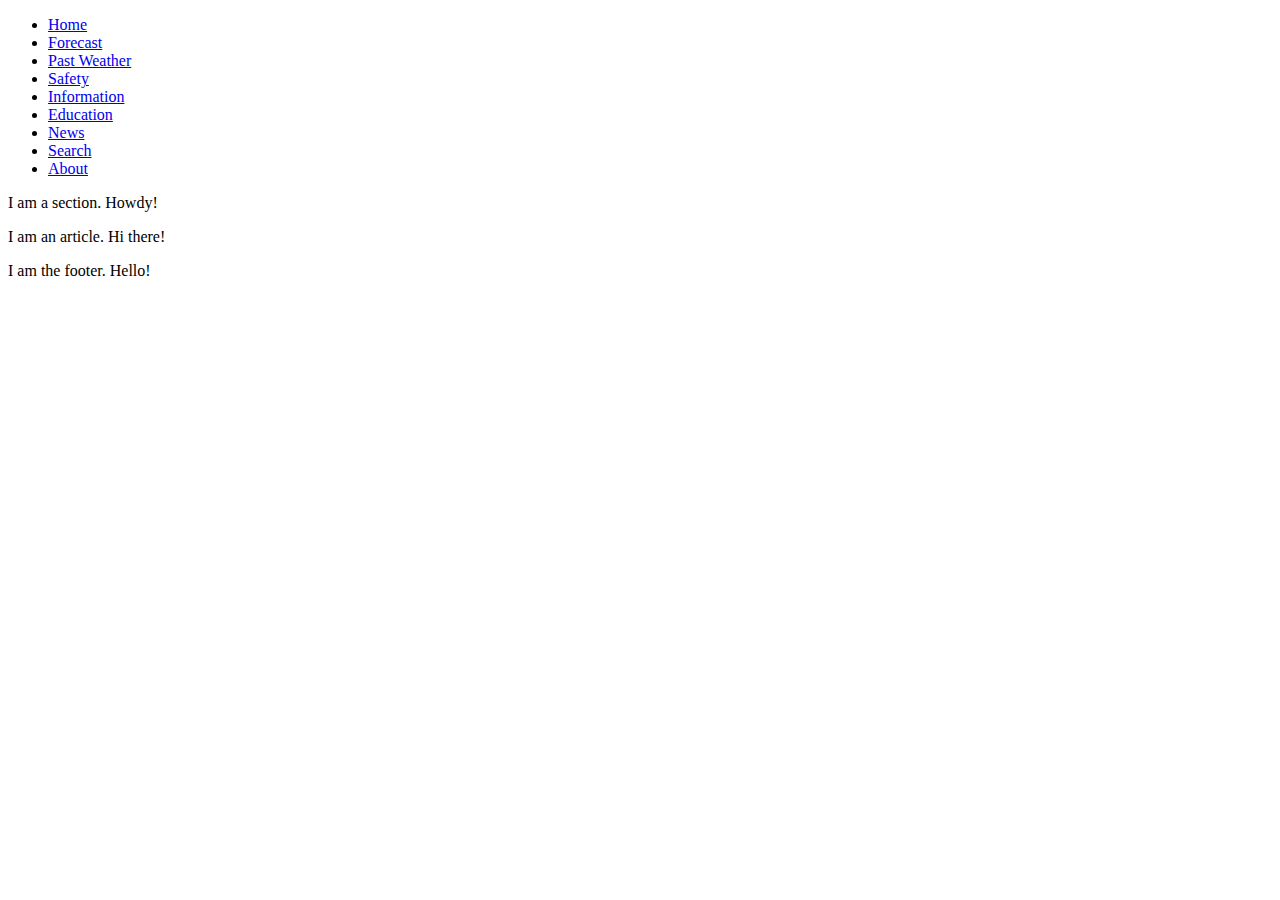
==== index.html @ aac7f4d8 "got the basic structure for index.html and conversion.html" ====
<!DOCTYPE html>
<html>
  <head>
    <meta charset="utf-8">
    <title>Nation Weather Service</title>
    <link rel="stylesheet" href="css/normalize.css">
    <link rel="stylesheet" href="css/stylesheet.css">
  </head>

  <body>

    <header>
      <nav>
        <ul>
          <li><a href="#">Home</a></li>
          <li><a href="#">Forecast</a></li>
          <li><a href="#">Past Weather</a></li>
          <li><a href="#">Safety</a></li>
          <li><a href="#">Information</a></li>
          <li><a href="#">Education</a></li>
          <li><a href="#">News</a></li>
          <li><a href="#">Search</a></li>
          <li><a href="#">About</a></li>
        <ul>
    </header>

    <section>
      <p>I am a section. Howdy!</p>
    </section>

    <artcle>
      <p>I am an article. Hi there!</p>
    </artcle>

    <footer>
      <p>I am the footer. Hello!</p>
    </footer>

  </body>
</html>
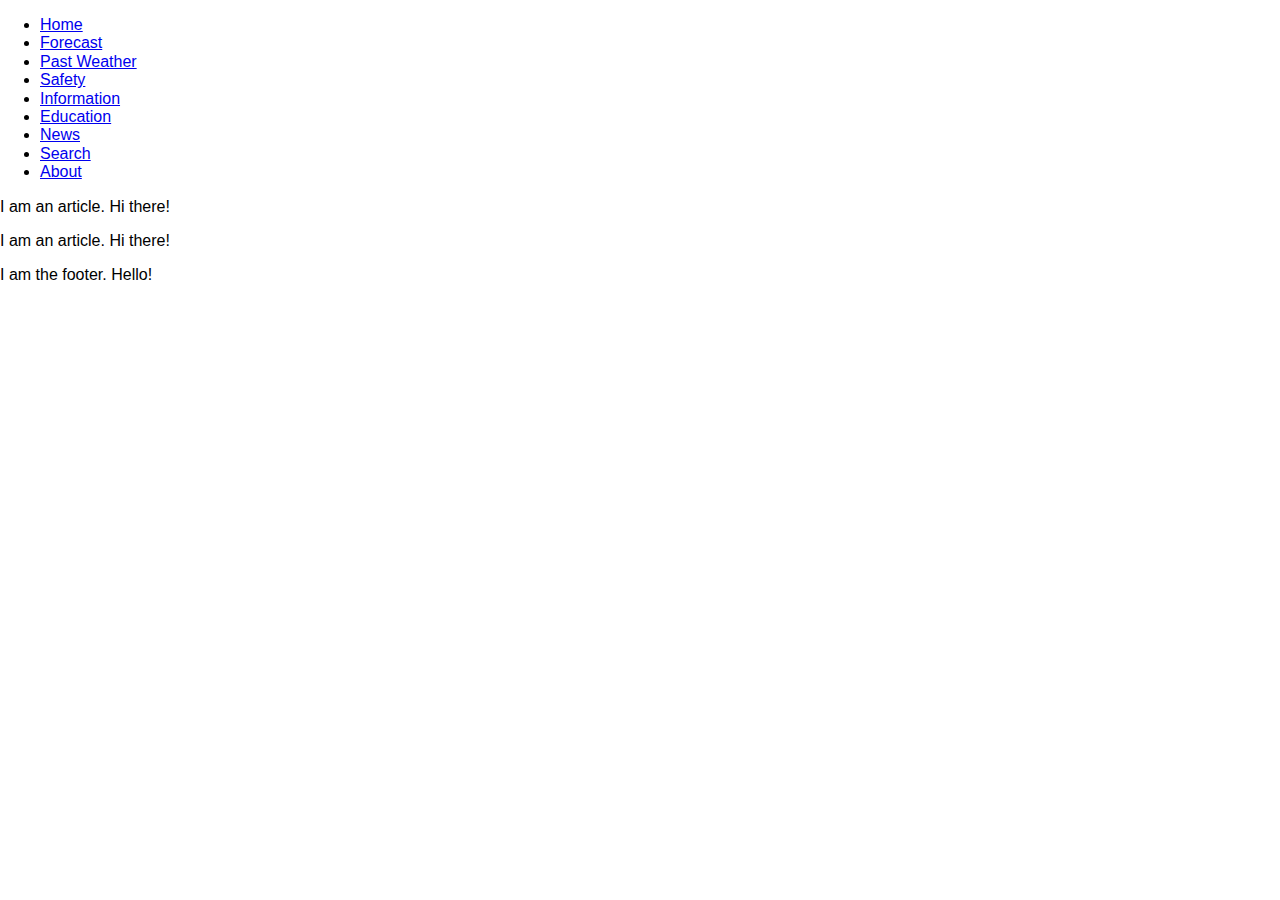
==== commit 18464040: "Merge pull request #7 from broxsonl/contentSections" ====
--- a/index.html
+++ b/index.html
@@ -25,12 +25,17 @@
     </header>
 
     <section>
-      <p>I am a section. Howdy!</p>
+
+      <artcle class="current_conditions">
+        <p>I am an article. Hi there!</p>
+      </artcle>
+
+      <artcle class="extended_forecast">
+        <p>I am an article. Hi there!</p>
+      </artcle>
+
     </section>
 
-    <artcle>
-      <p>I am an article. Hi there!</p>
-    </artcle>
 
     <footer>
       <p>I am the footer. Hello!</p>
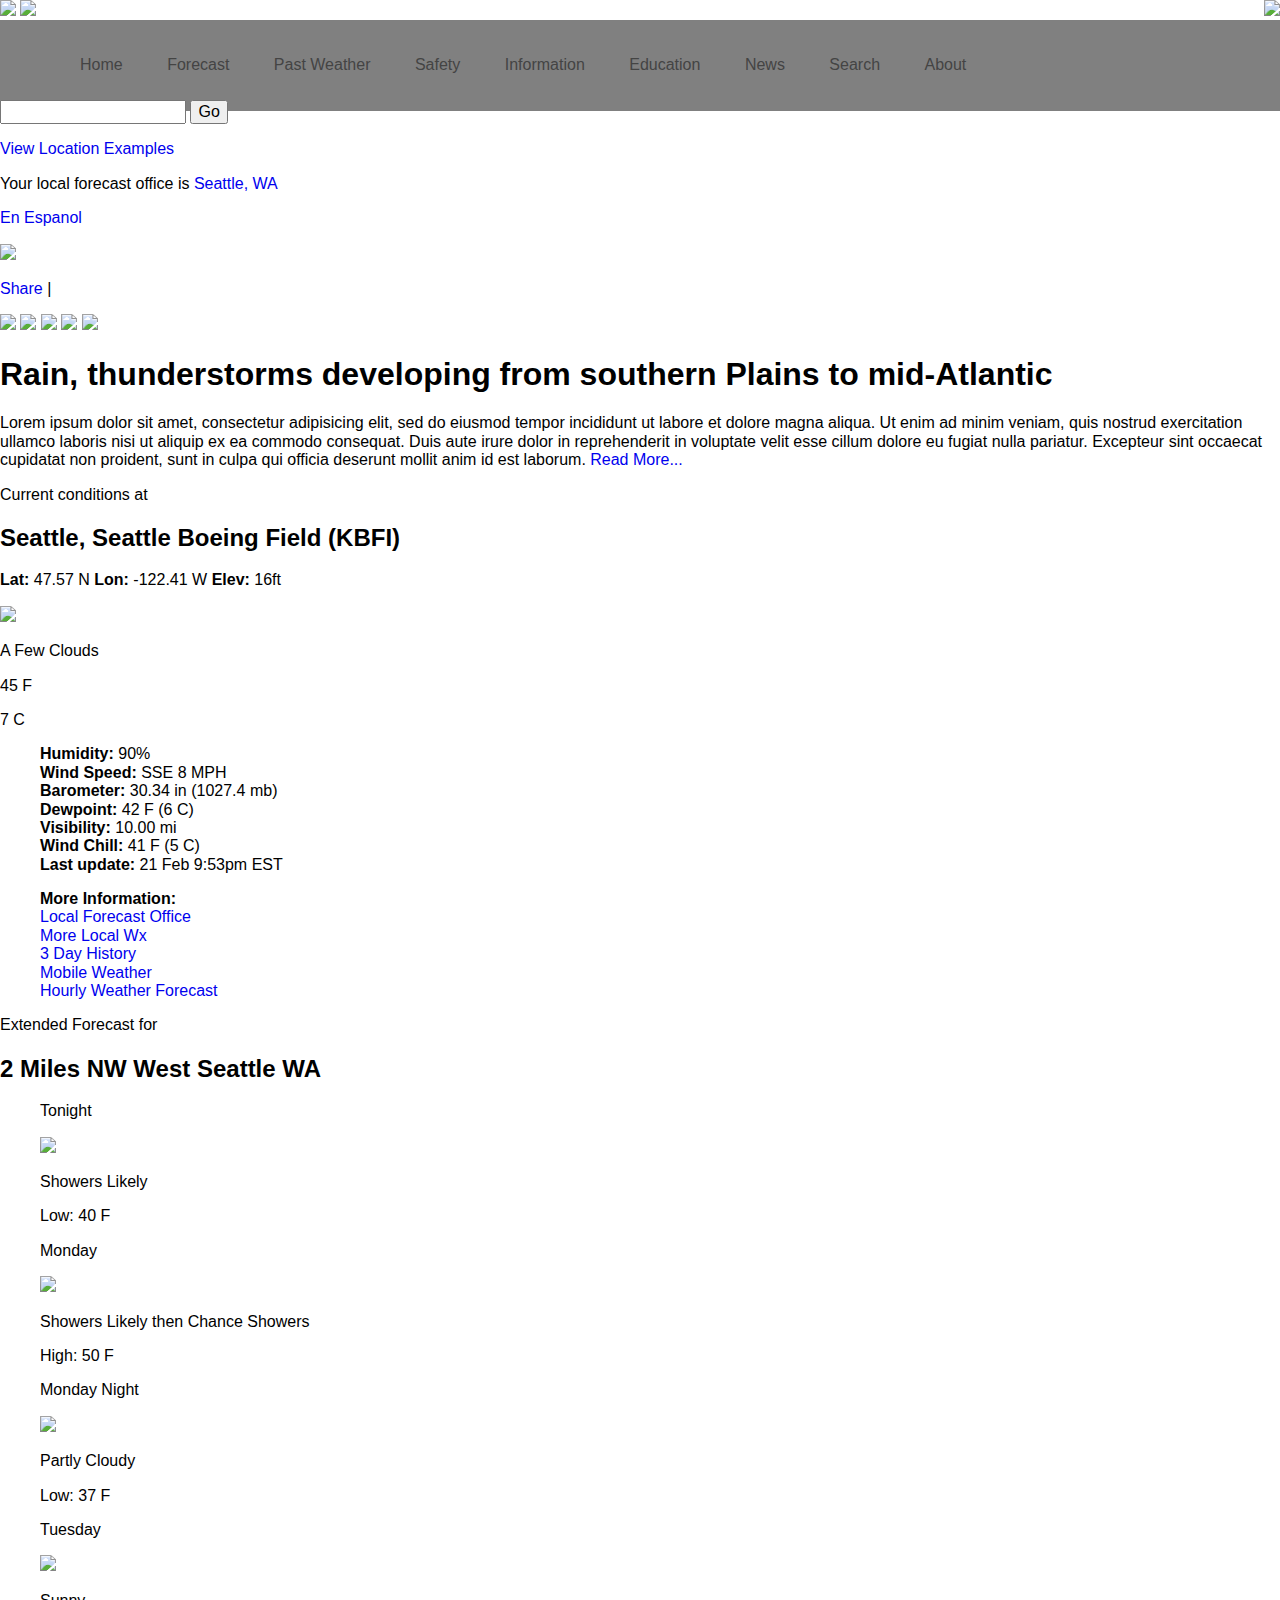
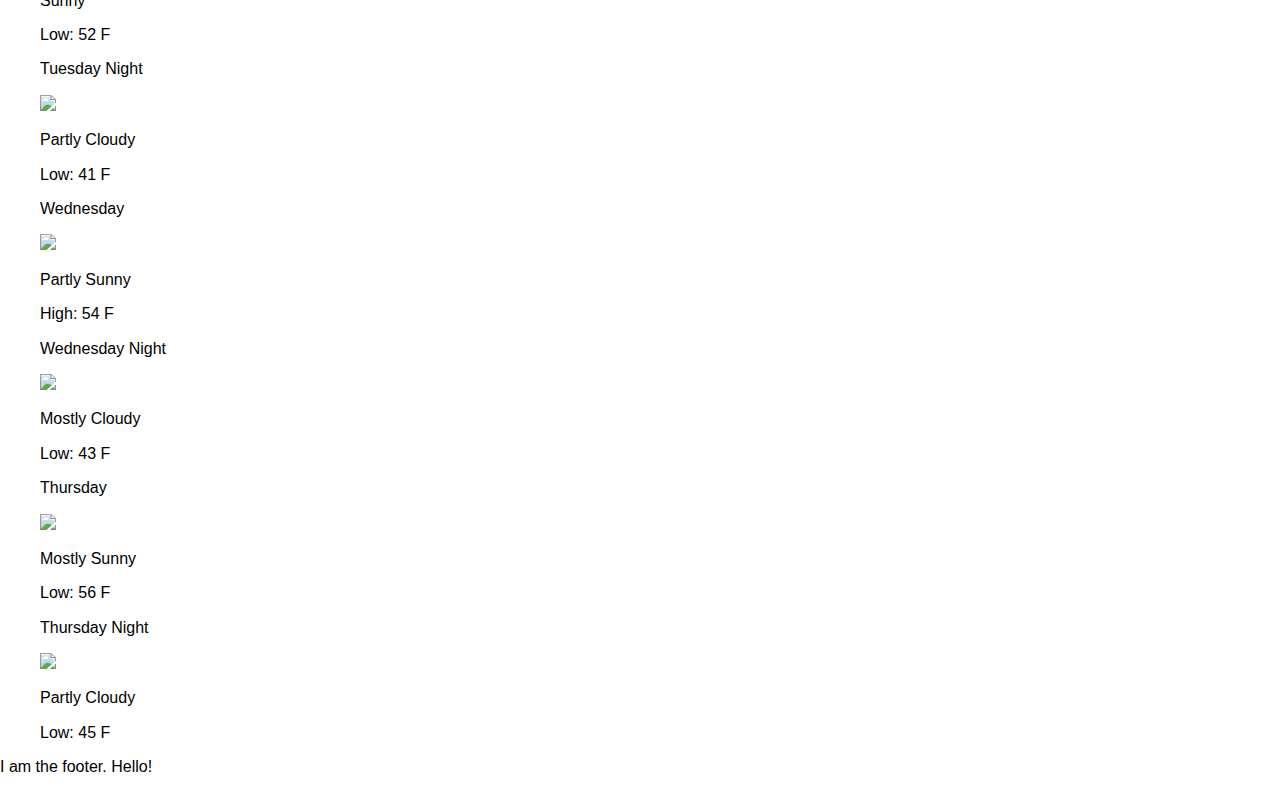
==== commit 2bdeaa0f: "reorg stylesheet and index.html" ====
--- a/index.html
+++ b/index.html
@@ -10,6 +10,12 @@
   <body>
 
     <header>
+      <div class="inner">
+        <img class="headerimage1" src="images/header_noaa.png">
+        <img class="headerimage2" src="images/header_nws.png">
+        <img class="header_right" src="images/header_doc.png">
+      </div>
+
       <nav>
         <ul>
           <li><a href="#">Home</a></li>
@@ -21,18 +27,143 @@
           <li><a href="#">News</a></li>
           <li><a href="#">Search</a></li>
           <li><a href="#">About</a></li>
-        <ul>
+        </ul>
+      </nav>
     </header>
 
     <section>
+      <form>
+        <input>
+        <button>Go</button>
+      </form>
+      <p><a href="#">View Location Examples</a></p>
+
+      <p>Your local forecast office is <span class="local_forecast"><a href="#">Seattle, WA</a></span></p>
+
+      <p><a href=#>En Espanol</a></p>
+
+      <img src="https://placehold.it/20x20"><p><a href="#">Share</a> |</p>
+
+      <img src="https://placehold.it/20x20">
+      <img src="https://placehold.it/20x20">
+      <img src="https://placehold.it/20x20">
+      <img src="https://placehold.it/20x20">
+      <img src="https://placehold.it/20x20">
+
+      <h1>Rain, thunderstorms developing from southern Plains to mid-Atlantic</h1>
+      <p>Lorem ipsum dolor sit amet, consectetur adipisicing elit, sed do eiusmod tempor incididunt ut labore et dolore magna aliqua. Ut enim ad minim veniam, quis nostrud exercitation ullamco laboris nisi ut aliquip ex ea commodo consequat. Duis aute irure dolor in reprehenderit in voluptate velit esse cillum dolore eu fugiat nulla pariatur. Excepteur sint occaecat cupidatat non proident, sunt in culpa qui officia deserunt mollit anim id est laborum. <span class="read_more"><a href="#">Read More...</a></span></p>
 
       <artcle class="current_conditions">
-        <p>I am an article. Hi there!</p>
+        <p>Current conditions at</p>
+        <h2>Seattle, Seattle Boeing Field (KBFI)</h2>
+        <p><strong>Lat:</strong> 47.57 N <strong>Lon:</strong> -122.41 W <strong>Elev:</strong> 16ft</p>
+
+        <div class="left-col">
+          <img src="images/a-few-clouds.png">
+          <p>A Few Clouds</p>
+          <p>45 F</p>
+          <p>7 C</p>
+        </div>
+
+        <div class="center-col">
+          <ul>
+            <li><strong>Humidity:</strong> 90%</li>
+            <li><strong>Wind Speed:</strong> SSE 8 MPH</li>
+            <li><strong>Barometer:</strong> 30.34 in (1027.4 mb)</li>
+            <li><strong>Dewpoint:</strong> 42 F (6 C)</li>
+            <li><strong>Visibility:</strong> 10.00 mi</li>
+            <li><strong>Wind Chill:</strong> 41 F (5 C)</li>
+            <li><strong>Last update:</strong> 21 Feb 9:53pm EST</li>
+          </ul>
+        </div>
+
+        <div class="right-col">
+          <ul>
+            <li><strong>More Information:</strong></li>
+            <li><a href="#">Local Forecast Office</a></li>
+            <li><a href="#">More Local Wx</a></li>
+            <li><a href="#">3 Day History</a></li>
+            <li><a href="#">Mobile Weather</a></li>
+            <li><a href="#">Hourly Weather Forecast</a></li>
+        </div>
+
       </artcle>
 
-      <artcle class="extended_forecast">
-        <p>I am an article. Hi there!</p>
-      </artcle>
+      <article class="extended_forecast">
+              <p>Extended Forecast for</p>
+              <h2>2 Miles NW West Seattle WA</h2>
+
+              <!-- <div class="weekly_weather_container"> -->
+
+                <div class="weekly_weather_days">
+                  <ul>
+                    <li>
+                    <p>Tonight</p>
+                    <img src="images/nshra60.png">
+                    <p>Showers Likely</p>
+                    <p>Low: 40 F</p>
+                    </li>
+
+                    <li>
+                    <p>Monday</p>
+                    <img src="images/DualImage.png">
+                    <p>Showers Likely then Chance Showers</p>
+                    <p>High: 50 F</p>
+                    </li>
+
+                    <li>
+                    <p>Monday Night</p>
+                    <img src="images/nsct.png">
+                    <p>Partly Cloudy</p>
+                    <p>Low: 37 F</p>
+                    </li>
+
+                    <li>
+                    <p>Tuesday</p>
+                    <img src="images/few.png">
+                    <p>Sunny</p>
+                    <p>Low: 52 F</p>
+                    </li>
+
+                    <li>
+                    <p>Tuesday Night</p>
+                    <img src="images/nsct.png">
+                    <p>Partly Cloudy</p>
+                    <p>Low: 41 F</p>
+                    </li>
+
+                    <li>
+                    <p>Wednesday</p>
+                    <img src="images/bkn.png">
+                    <p>Partly Sunny</p>
+                    <p>High: 54 F</p>
+                    </li>
+
+                    <li>
+                    <p>Wednesday Night</p>
+                    <img src="images/nbkn.png">
+                    <p>Mostly Cloudy</p>
+                    <p>Low: 43 F</p>
+                    </li>
+
+                    <li>
+                    <p>Thursday</p>
+                    <img src="images/sct.png">
+                    <p>Mostly Sunny</p>
+                    <p>Low: 56 F</p>
+                    </li>
+
+                    <li>
+                    <p>Thursday Night</p>
+                    <img src="images/nsct.png">
+                    <p>Partly Cloudy</p>
+                    <p>Low: 45 F</p>
+                    </li>
+                  </ul>
+                </div>
+
+              <!-- </div> -->
+            </artcle>
 
     </section>
 
--- a/css/stylesheet.css
+++ b/css/stylesheet.css
@@ -0,0 +1,52 @@
+/* ************************
+GLOBAL STYLES
+************************ */
+
+body {
+  font-family: Helvetica;
+}
+
+ul li {
+  list-style: none;
+  margin: 0 auto;
+}
+
+a {
+  text-decoration: none;
+}
+
+.clearfix {
+  clear: both;
+}
+
+
+
+/* ************************
+CONTENT STYLES
+************************ */
+
+/* **** form styles **** */
+
+header {
+  background: #fff;
+  height: 100px;
+}
+.header_right {
+float:right;
+}
+.headerimage1 {
+  float left;
+  /*outline: dotted 5px orange;*/
+}
+nav ul li {
+  display: inline;
+  margin: 20px;
+}
+nav a {
+  text-decoration: none;
+  color: #444;
+}
+nav {
+  background-color: grey;
+  padding: 20px;
+}
